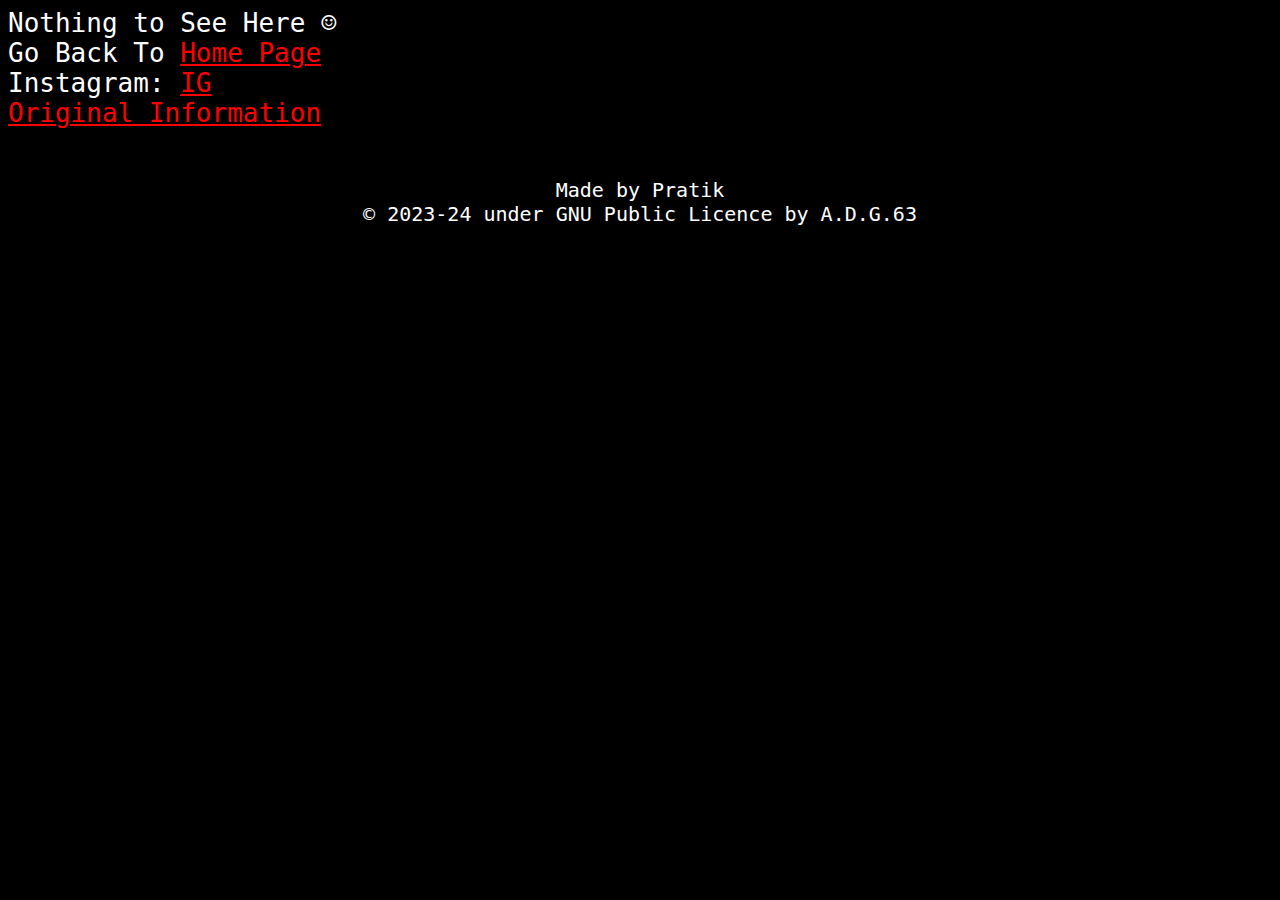
==== about/about.html @ ca71a15c "commit" ====
<!DOCTYPE html>
<html lang="en">
<head>
    <meta charset="UTF-8">
    <link rel="stylesheet" href="../main.css">
    <meta name="viewport" content="width=device-width, initial-scale=1.0">
    <title>9th A</title>
</head>
<body vlink="red" link="red" alink="yellow">
    Nothing to See Here ☺
    <br>
    Go Back To <a href="../index.html">Home Page</a> 
    <br>
    Instagram: <a href="https://www.youtube.com/shorts/NscaAy6fNfc?feature=share">IG</a>
    <br>
    <a href="or.html">Original Information</a>
    <footer><center>Made by Pratik <br> &copy; 2023-24 under GNU Public Licence by A.D.G.63</center></footer>
</body>
</html>
---- main.css ----
body{
    font-family: monospace;
    font-size: xx-large;
    color: white;
    background-color: black;
}

#header{
    padding-bottom: 50px;
}

footer{
    font-size: x-large;
    text-align: center;
    padding-top: 50px;
}

.downloads a{
    padding-top: 10px;
}
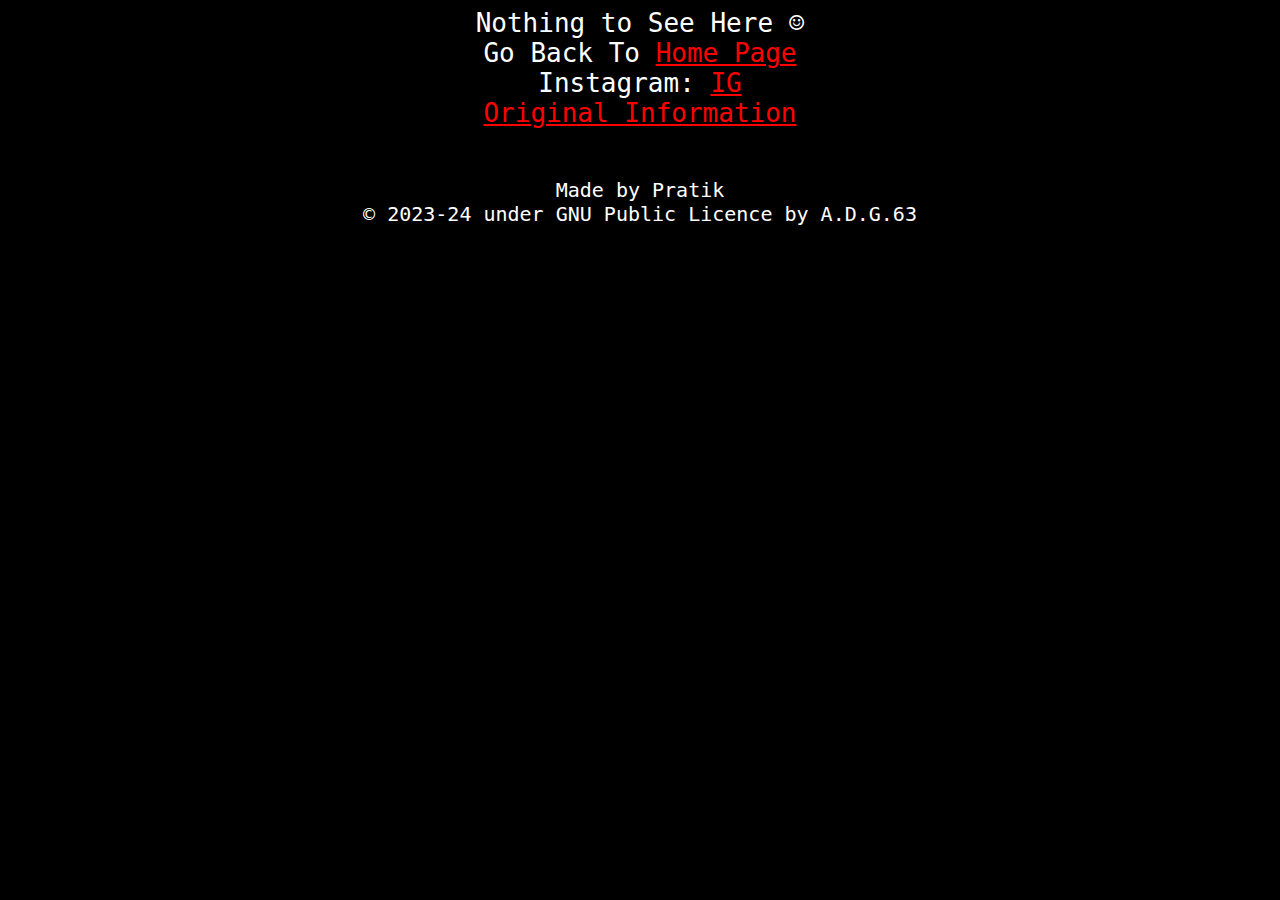
==== commit f2781d38: "commit" ====
--- a/about/about.html
+++ b/about/about.html
@@ -7,13 +7,13 @@
     <title>9th A</title>
 </head>
 <body vlink="red" link="red" alink="yellow">
-    Nothing to See Here ☺
+    <center>Nothing to See Here ☺
     <br>
     Go Back To <a href="../index.html">Home Page</a> 
     <br>
     Instagram: <a href="https://www.youtube.com/shorts/NscaAy6fNfc?feature=share">IG</a>
     <br>
-    <a href="or.html">Original Information</a>
+    <a href="or.html">Original Information</a></center>
     <footer><center>Made by Pratik <br> &copy; 2023-24 under GNU Public Licence by A.D.G.63</center></footer>
 </body>
 </html>